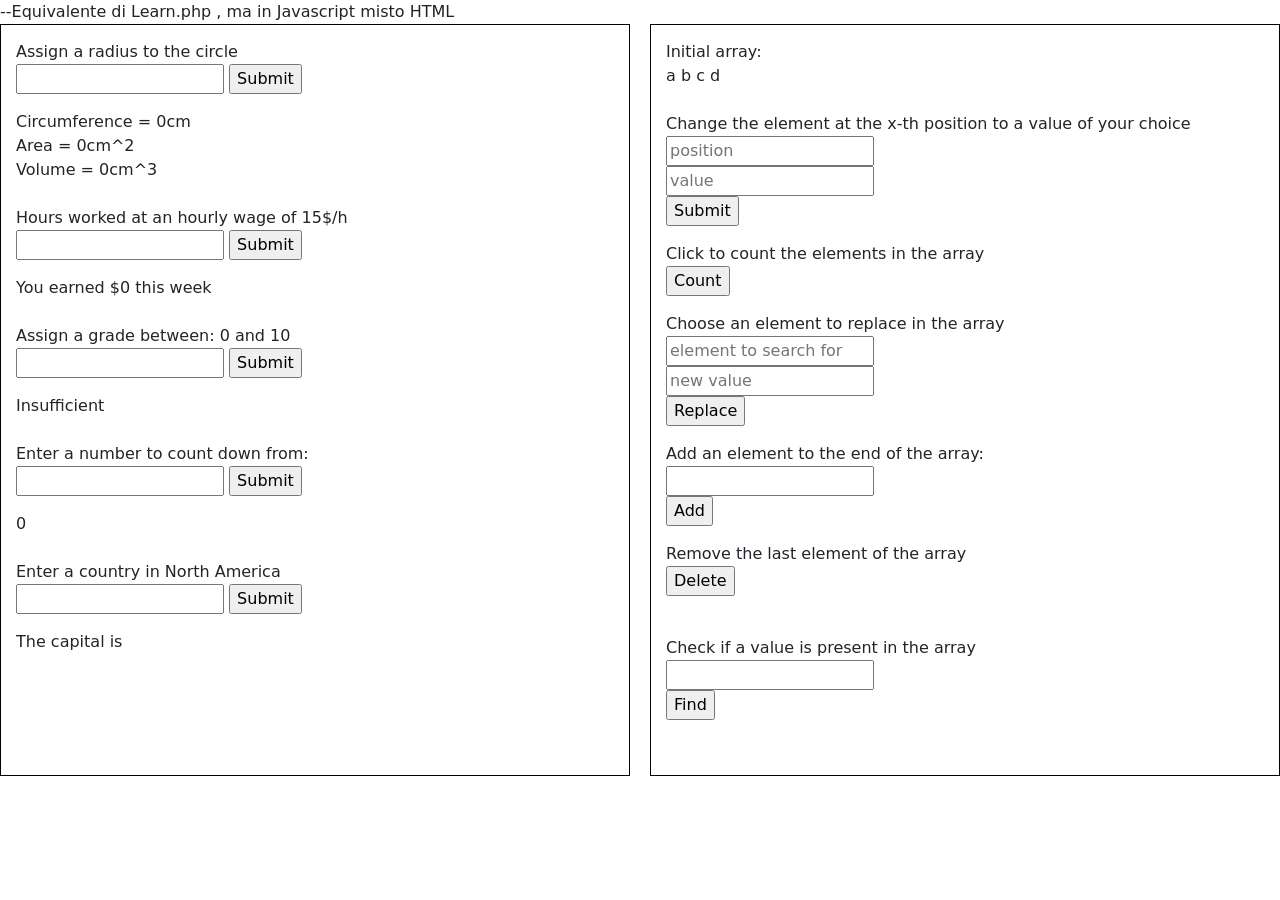
==== Learn.html @ 4af72cbe "Creazione file in JS e HTML, equivalente a Learn.php (Non collegato a nulla, solo scopo didattico)" ====
--Equivalente di Learn.php , ma in Javascript misto HTML
<!DOCTYPE html>
<html lang="en">
    <head>
            <link href="https://cdn.jsdelivr.net/npm/bootstrap@5.3.8/dist/css/bootstrap.min.css" rel="stylesheet" integrity="sha384-sRIl4kxILFvY47J16cr9ZwB07vP4J8+LH7qKQnuqkuIAvNWLzeN8tE5YBujZqJLB" crossorigin="anonymous">
            <script src="https://cdn.jsdelivr.net/npm/bootstrap@5.3.8/dist/js/bootstrap.bundle.min.js" integrity="sha384-FKyoEForCGlyvwx9Hj09JcYn3nv7wiPVlz7YYwJrWVcXK/BmnVDxM+D2scQbITxI" crossorigin="anonymous"></script>
            <link href="styles.css" rel="stylesheet">
            <title>My Trivia webpage</title>
        <style>
            .columns {
                display: flex;
                gap: 20px;
            }

            .column {
                flex: 1;
                padding: 15px;
                border: 1px solid black;
            }
        </style>
    </head>
    <body>
        <div class="columns">
            <div class="column">
                <form onsubmit="circleForm(); return false;">
                    <label>Assign a radius to the circle</label><br>
                    <input type="text" id="radius" name="radius">
                    <input type="submit" name="conferma">
                </form>
                <script>
                    function circleForm() {
                        const radius = Number(document.getElementById("radius").value) || 0;
                        const circumference = Math.round((2 * Math.PI * radius) * 100) / 100;
                        const area = Math.round((Math.PI * radius ** 2 + Number.EPSILON) * 100) / 100;
                        const volume = Math.round(((4 / 3) * Math.PI * radius ** 3 + Number.EPSILON) * 100) / 100;

                        document.getElementById("circle-output").innerHTML =
                            "Circumference = " + circumference + "cm <br>" +
                            "Area = " + area + "cm^2 <br>" +
                            "Volume = " + volume + "cm^3 <br><br>";
                    }
                </script>
                <div id="circle-output">
                    Circumference = 0cm <br>
                    Area = 0cm^2 <br>
                    Volume = 0cm^3 <br><br>
                </div>

                <form onsubmit="hoursForm(); return false;">
                    <label>Hours worked at an hourly wage of 15$/h</label> <br>
                    <input type="text" id="hours" name="hours">
                    <input type="submit" name="conferma">
                </form>
                <script>
                    function hoursForm() {
                        const hours = parseInt(document.getElementById("hours").value, 10) || 0;
                        const rate = 15;
                        let weeklyPay = null;

                        if (hours <= 0) {
                            weeklyPay = 0;
                        } else if (hours <= 40) {
                            weeklyPay = hours * rate;
                        } else {
                            weeklyPay = rate * 40 + (hours - 40) * rate;
                        }

                        document.getElementById("weekly-pay-output").innerHTML =
                            "You earned $" + weeklyPay + " this week<br><br>";
                    }
                </script>
                <div id="weekly-pay-output">You earned $0 this week<br><br></div>

                <form onsubmit="gradeForm(); return false;">
                    <label>Assign a grade between: 0 and 10</label> <br>
                    <input type="text" id="grade" name="grade">
                    <input type="submit" name="Conferma">
                </form>
                <script>
                    function gradeForm() {
                        const grade = document.getElementById("grade").value;
                        let result = "Insufficient";

                        switch (grade) {
                            case "10":
                            case "9":
                                result = "Excellent";
                                break;
                            case "8":
                                result = "Very good";
                                break;
                            case "7":
                                result = "Fair";
                                break;
                            case "6":
                                result = "Sufficient";
                                break;
                        }

                        document.getElementById("grade-output").innerHTML = result + "<br><br>";
                    }
                </script>
                <div id="grade-output">Insufficient<br><br></div>

                <form onsubmit="counterForm(); return false;">
                    <label>Enter a number to count down from:</label><br>
                    <input type="text" id="counter" name="counter">
                    <input type="submit" name="Start">
                </form>
                <script>
                    function counterForm() {
                        const counter = parseInt(document.getElementById("counter").value, 10) || 0;
                        let output = "";

                        for (let i = counter; i > 0; i--) {
                            output += i + " - ";
                        }

                        document.getElementById("counter-output").innerHTML = output + "0<br>";
                    }
                </script>
                <div id="counter-output">0<br></div>

                <form onsubmit="countryForm(); return false;"> <br>
                    <label>Enter a country in North America</label> <br>
                    <input type="text" id="country" name="country">
                    <input type="submit">
                </form>
                <script>
                    function countryForm() {
                        const capitals = {
                            Canada: "Ottawa",
                            USA: "Washinghton D.C.",
                            Mexico: "Mexico City",
                            Greenland: "Nuuk"
                        };
                        const country = document.getElementById("country").value;
                        const capital = capitals[country] ?? "";

                        document.getElementById("capital-output").innerHTML =
                            "The capital is " + capital + "  <br><br>";
                    }
                </script>
                <div id="capital-output">The capital is   <br><br></div>
            </div>
            <div class="column">
                <div id="array-initial-output">Initial array: <br>a  b  c  d  <br><br></div>
                <div id="array-operation-output"></div>

                <form onsubmit="positionForm(); return false;">
                    <label>Change the element at the x-th position to a value of your choice</label><br>
                    <input type="text" id="position" name="position" placeholder="position" required><br>
                    <input type="text" id="letter" name="letter" placeholder="value" required><br>
                    <input type="submit">
                </form>
                <script>
                    function positionForm() {
                        const letters = ["a", "b", "c", "d"];
                        const position = document.getElementById("position").value;
                        const newLetter = document.getElementById("letter").value;

                        document.getElementById("array-initial-output").innerHTML =
                            "Initial array: <br>" + letters.join("  ") + "  <br><br>";

                        if (position !== "" && newLetter !== "") {
                            letters[position] = newLetter;
                            document.getElementById("array-operation-output").innerHTML =
                                "Modified array: <br>" + letters.join("  ") + "  <br><br>";
                        }
                    }
                </script>

                <form onsubmit="countForm(); return false;">
                    <label>Click to count the elements in the array</label><br>
                    <input type="submit" name="count" value="Count"><br>
                </form>
                <script>
                    function countForm() {
                        const letters = ["a", "b", "c", "d"];

                        document.getElementById("array-initial-output").innerHTML =
                            "Initial array: <br>" + letters.join("  ") + "  <br><br>";
                        document.getElementById("array-operation-output").innerHTML =
                            "Number of elements in the array: " + letters.length + "<br><br>";
                    }
                </script>

                <form onsubmit="replaceForm(); return false;">
                    <label>Choose an element to replace in the array</label><br>
                    <input type="text" id="find" name="find" placeholder="element to search for"><br>
                    <input type="text" id="new_value" name="new_value" placeholder="new value"><br>
                    <input type="submit" name="replace" value="Replace">
                </form>
                <script>
                    function replaceForm() {
                        const letters = ["a", "b", "c", "d"];
                        const find = document.getElementById("find").value;
                        const newValue = document.getElementById("new_value").value;

                        document.getElementById("array-initial-output").innerHTML =
                            "Initial array: <br>" + letters.join("  ") + "  <br><br>";

                        if (find !== "" && newValue !== "") {
                            const position = letters.indexOf(find);

                            if (position !== -1) {
                                letters[position] = newValue;
                                document.getElementById("array-operation-output").innerHTML =
                                    "The element is at position: " + (position + 1) + "<br>" +
                                    "The new array is: <br>" + letters.join("  ") + " <br><br>";
                            } else {
                                document.getElementById("array-operation-output").innerHTML =
                                    "The element is not present in the array<br><br>";
                            }
                        }
                    }
                </script>

                <form onsubmit="addForm(); return false;">
                    Add an element to the end of the array: <br>
                    <input type="text" id="element_to_add" name="element_to_add"><br>
                    <input type="submit" name="add" value="Add"><br>
                </form>
                <script>
                    function addForm() {
                        const letters = ["a", "b", "c", "d"];
                        const add = document.getElementById("element_to_add").value;

                        document.getElementById("array-initial-output").innerHTML =
                            "Initial array: <br>" + letters.join("  ") + "  <br><br>";
                        letters.push(add);
                        document.getElementById("array-operation-output").innerHTML =
                            "New array: " + letters.join("  ") + " <br><br>";
                    }
                </script>

                <form onsubmit="deleteForm(); return false;">
                    Remove the last element of the array<br>
                    <input type="submit" name="delete" value="Delete"><br>
                </form>
                <script>
                    function deleteForm() {
                        const letters = ["a", "b", "c", "d"];

                        document.getElementById("array-initial-output").innerHTML =
                            "Initial array: <br>" + letters.join("  ") + "  <br><br>";
                        letters.pop();
                        document.getElementById("array-operation-output").innerHTML =
                            "New array: " + letters.join("  ") + " <br><br>";
                    }
                </script>
                <br>

                <form onsubmit="findForm(); return false;">
                    Check if a value is present in the array<br>
                    <input type="text" id="find_value" name="find_value"><br>
                    <input type="submit" name="find" value="Find"><br>
                </form>
                <script>
                    function findForm() {
                        const letters = ["a", "b", "c", "d"];
                        const valueToFind = document.getElementById("find_value").value;

                        document.getElementById("array-initial-output").innerHTML =
                            "Initial array: <br>" + letters.join("  ") + "  <br><br>";

                        if (letters.includes(valueToFind)) {
                            document.getElementById("array-operation-output").innerHTML =
                                "The value " + valueToFind + " is present in the array<br><br>";
                        } else {
                            document.getElementById("array-operation-output").innerHTML =
                                "The value " + valueToFind + " is NOT present in the array<br><br>";
                        }
                    }
                </script>
                <br>
            </div>
        </div>
    </body>
</html>
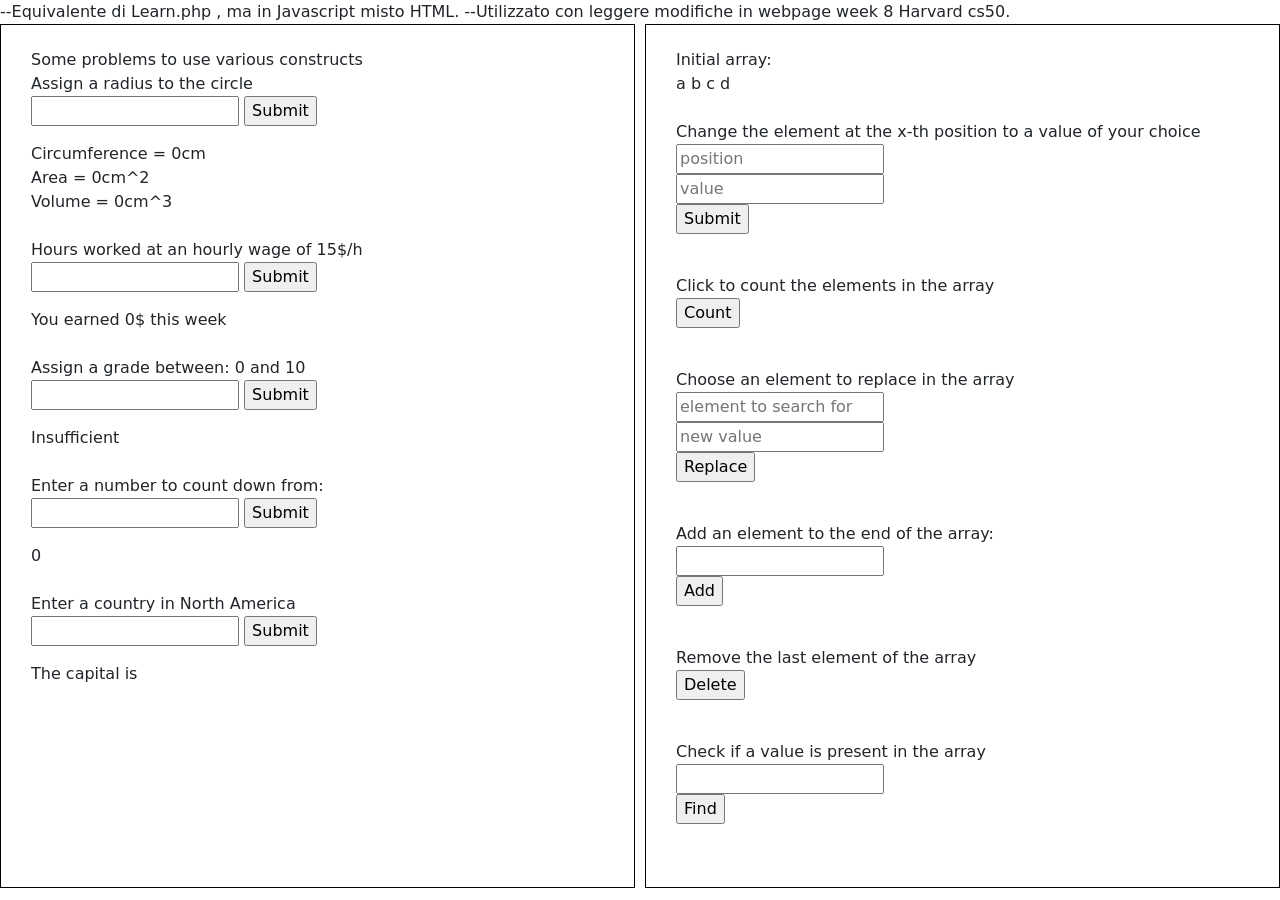
==== commit 260d2062: "Major changes before adding all specifications required" ====
--- a/Learn.html
+++ b/Learn.html
@@ -1,87 +1,93 @@
---Equivalente di Learn.php , ma in Javascript misto HTML
+--Equivalente di Learn.php , ma in Javascript misto HTML. 
+--Utilizzato con leggere modifiche in webpage week 8 Harvard cs50.
+
 <!DOCTYPE html>
+
 <html lang="en">
     <head>
             <link href="https://cdn.jsdelivr.net/npm/bootstrap@5.3.8/dist/css/bootstrap.min.css" rel="stylesheet" integrity="sha384-sRIl4kxILFvY47J16cr9ZwB07vP4J8+LH7qKQnuqkuIAvNWLzeN8tE5YBujZqJLB" crossorigin="anonymous">
             <script src="https://cdn.jsdelivr.net/npm/bootstrap@5.3.8/dist/js/bootstrap.bundle.min.js" integrity="sha384-FKyoEForCGlyvwx9Hj09JcYn3nv7wiPVlz7YYwJrWVcXK/BmnVDxM+D2scQbITxI" crossorigin="anonymous"></script>
             <link href="styles.css" rel="stylesheet">
             <title>My Trivia webpage</title>
-        <style>
-            .columns {
-                display: flex;
-                gap: 20px;
-            }
-
-            .column {
-                flex: 1;
-                padding: 15px;
-                border: 1px solid black;
-            }
-        </style>
     </head>
     <body>
         <div class="columns">
+
             <div class="column">
+                <label>Some problems to use various constructs</label><br>
                 <form onsubmit="circleForm(); return false;">
                     <label>Assign a radius to the circle</label><br>
-                    <input type="text" id="radius" name="radius">
+                    <input type="number" id="radius" name="radius">
                     <input type="submit" name="conferma">
                 </form>
                 <script>
-                    function circleForm() {
-                        const radius = Number(document.getElementById("radius").value) || 0;
-                        const circumference = Math.round((2 * Math.PI * radius) * 100) / 100;
-                        const area = Math.round((Math.PI * radius ** 2 + Number.EPSILON) * 100) / 100;
-                        const volume = Math.round(((4 / 3) * Math.PI * radius ** 3 + Number.EPSILON) * 100) / 100;
+                    function circleForm()
+                    {
+                        const radius = Number(document.getElementById("radius").value) ?? 0;
+                        const circumference = 2 * Math.PI * radius;
+                        const area = Math.PI * radius ** 2;
+                        const volume = (4/3) * Math.PI * (radius ** 3);
 
                         document.getElementById("circle-output").innerHTML =
-                            "Circumference = " + circumference + "cm <br>" +
-                            "Area = " + area + "cm^2 <br>" +
-                            "Volume = " + volume + "cm^3 <br><br>";
+                        "Circumference = " + circumference + "cm <br>" +
+                        "Area = " + area +"cm^2 <br>" +
+                        "Volume = " + volume + "cm^3 <br><br>";
                     }
                 </script>
                 <div id="circle-output">
-                    Circumference = 0cm <br>
+                    Circumference = 0cm<br>
                     Area = 0cm^2 <br>
                     Volume = 0cm^3 <br><br>
                 </div>
 
+
                 <form onsubmit="hoursForm(); return false;">
-                    <label>Hours worked at an hourly wage of 15$/h</label> <br>
-                    <input type="text" id="hours" name="hours">
+                    <label>Hours worked at an hourly wage of 15$/h</label><br>
+                    <input type="number" id="hours" name="hours">
                     <input type="submit" name="conferma">
                 </form>
                 <script>
-                    function hoursForm() {
-                        const hours = parseInt(document.getElementById("hours").value, 10) || 0;
+                    function hoursForm()
+                    {
+                        const hours = documet.getElementById("hours").value ?? 0;
                         const rate = 15;
-                        let weeklyPay = null;
-
-                        if (hours <= 0) {
+                        let weekelyPay = null;
+
+                        if (hours <= 0)
+                        {
                             weeklyPay = 0;
-                        } else if (hours <= 40) {
+                        }
+                        else if (hours<= 48)
+                        {
                             weeklyPay = hours * rate;
-                        } else {
+                        }
+                        else
+                        {
                             weeklyPay = rate * 40 + (hours - 40) * rate;
                         }
 
                         document.getElementById("weekly-pay-output").innerHTML =
-                            "You earned $" + weeklyPay + " this week<br><br>";
-                    }
-                </script>
-                <div id="weekly-pay-output">You earned $0 this week<br><br></div>
+                        "You earned " + weeklyPay + "$ this week <br><br>";
+                    }
+                </script>
+                <div id = "weekly-pay-output">
+                    You earned 0$ this week<br><br>
+                </div>
+
 
                 <form onsubmit="gradeForm(); return false;">
-                    <label>Assign a grade between: 0 and 10</label> <br>
+                    <label>Assign a grade between: 0 and 10</label><br>
                     <input type="text" id="grade" name="grade">
-                    <input type="submit" name="Conferma">
-                </form>
-                <script>
-                    function gradeForm() {
+                    <input type="submit" name="conferma">
+                </form>
+                <script>
+                    function gradeForm()
+                    {
                         const grade = document.getElementById("grade").value;
                         let result = "Insufficient";
 
-                        switch (grade) {
+                        switch (grade)
+                        {
                             case "10":
                             case "9":
                                 result = "Excellent";
@@ -102,33 +108,46 @@
                 </script>
                 <div id="grade-output">Insufficient<br><br></div>
 
+
                 <form onsubmit="counterForm(); return false;">
                     <label>Enter a number to count down from:</label><br>
                     <input type="text" id="counter" name="counter">
                     <input type="submit" name="Start">
                 </form>
                 <script>
-                    function counterForm() {
-                        const counter = parseInt(document.getElementById("counter").value, 10) || 0;
-                        let output = "";
-
-                        for (let i = counter; i > 0; i--) {
+                    function counterForm()
+                    {
+                    const counter = parseInt(document.getElementById("counter").value, 10) ?? 0;
+                    let output = "";
+
+                    for (let i = counter; i > 0; i--)
+                    {
+                        if(i = 1)
+                        {
+                            output += i;
+                        }
+                        else
+                        {
                             output += i + " - ";
                         }
-
-                        document.getElementById("counter-output").innerHTML = output + "0<br>";
+                    }
+
+                    document.getElementById("counter-output").innerHTML = output + "0<br>";
                     }
                 </script>
                 <div id="counter-output">0<br></div>
 
-                <form onsubmit="countryForm(); return false;"> <br>
+
+                <form onsubmit="countryForm(); return false;"><br>
                     <label>Enter a country in North America</label> <br>
                     <input type="text" id="country" name="country">
                     <input type="submit">
                 </form>
                 <script>
-                    function countryForm() {
-                        const capitals = {
+                    function countryForm()
+                    {
+                        const capitals =
+                        {
                             Canada: "Ottawa",
                             USA: "Washinghton D.C.",
                             Mexico: "Mexico City",
@@ -141,8 +160,11 @@
                             "The capital is " + capital + "  <br><br>";
                     }
                 </script>
-                <div id="capital-output">The capital is   <br><br></div>
+                <div id="capital-output">The capital is <br><br></div>
             </div>
+
+
+
             <div class="column">
                 <div id="array-initial-output">Initial array: <br>a  b  c  d  <br><br></div>
                 <div id="array-operation-output"></div>
@@ -152,46 +174,98 @@
                     <input type="text" id="position" name="position" placeholder="position" required><br>
                     <input type="text" id="letter" name="letter" placeholder="value" required><br>
                     <input type="submit">
-                </form>
-                <script>
-                    function positionForm() {
-                        const letters = ["a", "b", "c", "d"];
-                        const position = document.getElementById("position").value;
-                        const newLetter = document.getElementById("letter").value;
-
-                        document.getElementById("array-initial-output").innerHTML =
-                            "Initial array: <br>" + letters.join("  ") + "  <br><br>";
-
-                        if (position !== "" && newLetter !== "") {
-                            letters[position] = newLetter;
-                            document.getElementById("array-operation-output").innerHTML =
-                                "Modified array: <br>" + letters.join("  ") + "  <br><br>";
-                        }
-                    }
-                </script>
+                </form><br>
+
 
                 <form onsubmit="countForm(); return false;">
                     <label>Click to count the elements in the array</label><br>
                     <input type="submit" name="count" value="Count"><br>
-                </form>
-                <script>
-                    function countForm() {
-                        const letters = ["a", "b", "c", "d"];
-
-                        document.getElementById("array-initial-output").innerHTML =
-                            "Initial array: <br>" + letters.join("  ") + "  <br><br>";
-                        document.getElementById("array-operation-output").innerHTML =
-                            "Number of elements in the array: " + letters.length + "<br><br>";
-                    }
-                </script>
+                </form><br>
+
 
                 <form onsubmit="replaceForm(); return false;">
                     <label>Choose an element to replace in the array</label><br>
                     <input type="text" id="find" name="find" placeholder="element to search for"><br>
                     <input type="text" id="new_value" name="new_value" placeholder="new value"><br>
                     <input type="submit" name="replace" value="Replace">
-                </form>
-                <script>
+                </form><br>
+
+
+                <form onsubmit="addForm(); return false;">
+                    Add an element to the end of the array: <br>
+                    <input type="text" id="element_to_add" name="element_to_add"><br>
+                    <input type="submit" name="add" value="Add"><br>
+                </form><br>
+
+
+                <form onsubmit="deleteForm(); return false;">
+                    Remove the last element of the array<br>
+                    <input type="submit" name="delete" value="Delete"><br>
+                </form><br>
+
+
+                <form onsubmit="findForm(); return false;">
+                    Check if a value is present in the array<br>
+                    <input type="text" id="find_value" name="find_value"><br>
+                    <input type="submit" name="find" value="Find"><br>
+                </form><br>
+
+
+                <script>
+                    function positionForm()
+                    {
+                        const letters = ["a", "b", "c", "d"];
+                        const position = document.getElementById("position").value;
+                        const newLetter = document.getElementById("letter").value;
+
+                        document.getElementById("array-initial-output").innerHTML =
+                            "Initial array: <br>" + letters.join("  ") + "  <br><br>";
+
+                        if (position !== "" && newLetter !== "")
+                        {
+                            letters[position] = newLetter;
+                            document.getElementById("array-operation-output").innerHTML =
+                                "Modified array: <br>" + letters.join("  ") + "  <br><br>";
+                        }
+                    }
+
+                    function countForm()
+                    {
+                        const letters = ["a", "b", "c", "d"];
+
+                        document.getElementById("array-initial-output").innerHTML =
+                            "Initial array: <br>" + letters.join("  ") + "  <br><br>";
+                        document.getElementById("array-operation-output").innerHTML =
+                            "Number of elements in the array: " + letters.length + "<br><br>";
+                    }
+
+                    function replaceForm()
+                     {
+                        const letters = ["a", "b", "c", "d"];
+                        const find = document.getElementById("find").value;
+                        const newValue = document.getElementById("new_value").value;
+
+                        document.getElementById("array-initial-output").innerHTML =
+                            "Initial array: <br>" + letters.join("  ") + "  <br><br>";
+
+                        if (find !== "" && newValue !== "")
+                        {
+                            const position = letters.indexOf(find);
+
+                            if (position !== -1)
+                            {
+                                letters[position] = newValue;
+                                document.getElementById("array-operation-output").innerHTML =
+                                    "The element is at position: " + (position + 1) + "<br>" +
+                                    "The new array is: <br>" + letters.join("  ") + " <br><br>";
+                            } else
+                            {
+                                document.getElementById("array-operation-output").innerHTML =
+                                    "The element is not present in the array<br><br>";
+                            }
+                        }
+                    }
+
                     function replaceForm() {
                         const letters = ["a", "b", "c", "d"];
                         const find = document.getElementById("find").value;
@@ -214,15 +288,9 @@
                             }
                         }
                     }
-                </script>
-
-                <form onsubmit="addForm(); return false;">
-                    Add an element to the end of the array: <br>
-                    <input type="text" id="element_to_add" name="element_to_add"><br>
-                    <input type="submit" name="add" value="Add"><br>
-                </form>
-                <script>
-                    function addForm() {
+
+                    function addForm()
+                    {
                         const letters = ["a", "b", "c", "d"];
                         const add = document.getElementById("element_to_add").value;
 
@@ -232,14 +300,9 @@
                         document.getElementById("array-operation-output").innerHTML =
                             "New array: " + letters.join("  ") + " <br><br>";
                     }
-                </script>
-
-                <form onsubmit="deleteForm(); return false;">
-                    Remove the last element of the array<br>
-                    <input type="submit" name="delete" value="Delete"><br>
-                </form>
-                <script>
-                    function deleteForm() {
+
+                    function deleteForm()
+                    {
                         const letters = ["a", "b", "c", "d"];
 
                         document.getElementById("array-initial-output").innerHTML =
@@ -248,32 +311,26 @@
                         document.getElementById("array-operation-output").innerHTML =
                             "New array: " + letters.join("  ") + " <br><br>";
                     }
-                </script>
-                <br>
-
-                <form onsubmit="findForm(); return false;">
-                    Check if a value is present in the array<br>
-                    <input type="text" id="find_value" name="find_value"><br>
-                    <input type="submit" name="find" value="Find"><br>
-                </form>
-                <script>
-                    function findForm() {
+
+                    function findForm()
+                    {
                         const letters = ["a", "b", "c", "d"];
                         const valueToFind = document.getElementById("find_value").value;
 
                         document.getElementById("array-initial-output").innerHTML =
                             "Initial array: <br>" + letters.join("  ") + "  <br><br>";
 
-                        if (letters.includes(valueToFind)) {
+                        if (letters.includes(valueToFind))
+                        {
                             document.getElementById("array-operation-output").innerHTML =
                                 "The value " + valueToFind + " is present in the array<br><br>";
-                        } else {
+                        } else
+                        {
                             document.getElementById("array-operation-output").innerHTML =
                                 "The value " + valueToFind + " is NOT present in the array<br><br>";
                         }
                     }
                 </script>
-                <br>
             </div>
         </div>
     </body>
--- a/styles.css
+++ b/styles.css
@@ -0,0 +1,17 @@
+            .columns
+            {
+                display:flex;
+                gap:10px;
+            }
+
+            .column
+            {
+                flex: 1;
+                left-padding: 50;
+                border: 1px solid black;
+                padding: 23px 23px 23px 30px;
+            }
+            .title
+            {
+                font-size: 12;
+            }
